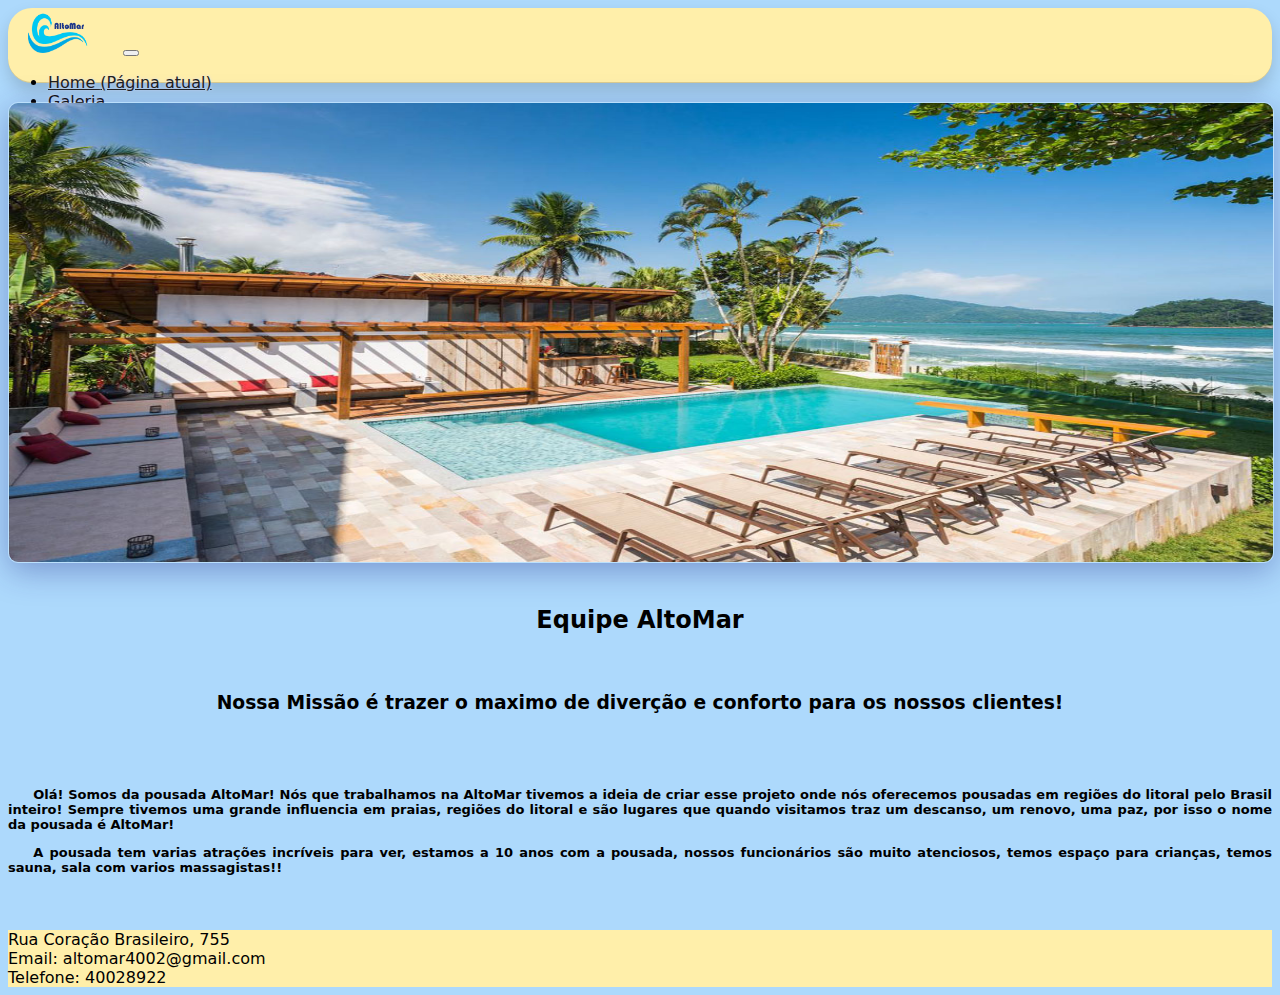
==== pousada/quemsomos.html @ a0fb8e61 "Add files via upload" ====
<!DOCTYPE html>
<html lang="pt-br">
  <head>
    <!-- Meta tags Obrigatórias -->
    <meta charset="utf-8">
    <meta name="viewport" content="width=device-width, initial-scale=1, shrink-to-fit=no">
    <link rel="stylesheet" href="css/estilo.css">
    <link rel="stylesheet" href="css/quemsomos.css">
    <link rel="icon" href="images/logopousada.png" type="image/x-icon">

    <!-- Bootstrap CSS -->
    <link rel="stylesheet" href="https://stackpath.bootstrapcdn.com/bootstrap/4.1.3/css/bootstrap.min.css" integrity="sha384-MCw98/SFnGE8fJT3GXwEOngsV7Zt27NXFoaoApmYm81iuXoPkFOJwJ8ERdknLPMO" crossorigin="anonymous">

    <title>AltoMar</title>
  </head>
  <body>
    <div class="container-fluid" style="background-color: #ADD9FC;">
        <header>
            <div class="row">
              <div class="col">
                <nav class="navbar navbar-expand-lg" style="background-color: #ffefaa;">
                  <img class="navbar-brand" src="images/logopousada.png" width="90px" height="60px"></img>
                  <button class="navbar-toggler" type="button" data-toggle="collapse" data-target="#navbarNavDropdown" aria-controls="navbarNavDropdown" aria-expanded="false" aria-label="Alterna navegação">
                    <span class="navbar-toggler-icon"></span>
                  </button>
                  <div class="collapse navbar-collapse" id="navbarNavDropdown">
                    <ul class="navbar-nav">
                      <li class="nav-item active">
                        <a class="nav-link" href="index.html" style="color: rgb(32, 32, 32);">Home <span class="sr-only">(Página atual)</span></a>
                      </li>
                      <li class="nav-item">
                        <a class="nav-link" href="galeria.html" style="color:rgb(17, 17, 16);">Galeria</a>
                      </li>
                      <li class="nav-item">
                        <a class="nav-link" href="quemsomos.html" style="color: rgb(17, 17, 16);">Quem somos</a>
                      </li>
                      <li class="nav-item">
                        <a class="nav-link" href="orcamento.html" style="color: rgb(17, 17, 16);">Orçamento</a>
                      </li>
                    </ul>
                  </div>
                </nav>
            </header>

            <br>

          
          <img class="imgQs" src="images/pousadas-litoral-norte-sp-villa-sape-piscina.jpg" >
        
      
          <br>  
          <br>
          <h2 class="contQs">
              Equipe AltoMar
          </h2>
          <br>
            <p>
              <h3 class="contQs"> 
              Nossa Missão é trazer o maximo de diverção e conforto para os nossos clientes!
              </h3>
            </p>
          
            <br></br> 
            <h4 class="textQs">
              <p>Olá! Somos da pousada AltoMar! Nós que trabalhamos na AltoMar tivemos a ideia de criar esse projeto onde nós oferecemos pousadas em regiões do litoral pelo Brasil inteiro! Sempre tivemos uma grande influencia em praias, regiões do litoral e são lugares que quando visitamos traz um descanso, um renovo, uma paz, por isso o nome da pousada é AltoMar!   
              </p>
              <p>A pousada tem varias atrações incríveis para ver, estamos a 10 anos com a pousada, nossos funcionários são muito atenciosos, temos espaço para crianças, temos sauna, sala com varios massagistas!! </p>
            </h4>
            <br>
       <br>
       <footer>
        <div class="row" style="background-color: #ffefaa;">
          <div class="col-2"></div>
          <div class="col-3">Rua Coração Brasileiro, 755</div>
          <div class="col-3">Email: altomar4002@gmail.com</div>
          <div class="col-4">Telefone: 40028922</div>
          
        </div>
      </footer>
    
    
    </div>
    <script src="https://code.jquery.com/jquery-3.3.1.slim.min.js" integrity="sha384-q8i/X+965DzO0rT7abK41JStQIAqVgRVzpbzo5smXKp4YfRvH+8abtTE1Pi6jizo" crossorigin="anonymous"></script>
    <script src="https://cdnjs.cloudflare.com/ajax/libs/popper.js/1.14.3/umd/popper.min.js" integrity="sha384-ZMP7rVo3mIykV+2+9J3UJ46jBk0WLaUAdn689aCwoqbBJiSnjAK/l8WvCWPIPm49" crossorigin="anonymous"></script>
    <script src="https://stackpath.bootstrapcdn.com/bootstrap/4.1.3/js/bootstrap.min.js" integrity="sha384-ChfqqxuZUCnJSK3+MXmPNIyE6ZbWh2IMqE241rYiqJxyMiZ6OW/JmZQ5stwEULTy" crossorigin="anonymous"></script>
  </body>
</html>
---- pousada/css/estilo.css ----
body { 
    background-color: #ADD9FC;;
    font-family: system-ui, -apple-system, BlinkMacSystemFont, 'Segoe UI', Roboto, Oxygen, Ubuntu, Cantarell, 'Open Sans', 'Helvetica Neue', sans-serif;
}
.navbar {
    height: 75px;
    box-shadow: 0 0.5rem 1rem rgb(0 0 0 / 15%), inset 0 -1px 0 rgb(0 0 0 / 15%);
    border-radius: 1.5rem;
}

.nav-item{
    font-family: system-ui, -apple-system, BlinkMacSystemFont, 'Segoe UI', Roboto, Oxygen, Ubuntu, Cantarell, 'Open Sans', 'Helvetica Neue', sans-serif;   
    font-weight: 200;
    text-shadow: 0 0 0.2em #D7D9FC; 
}

h4 {
    font-size: small;
}

.card {
    margin: 0 auto;
    margin-top: 0%;
    text-align: center;
    width: 80%;
    height: 90%; 
    font-size: 14px;    
    box-shadow: 0 8px 32px 0 rgba( 31, 38, 135, 0.37 );
    backdrop-filter: blur( 19.5px );
    -webkit-backdrop-filter: blur( 19.5px );
    border-radius: 10px;
    border: 1px solid rgba( 255, 255, 255, 0.18 );
}



.card1{
    background: rgba(134, 128, 80, 0.719);
    box-shadow: 0 8px 32px 0 rgba( 31, 38, 135, 0.37 );
    backdrop-filter: blur( 19.5px );
    -webkit-backdrop-filter: blur( 19.5px );
    border-radius: 10px;
    border: 1px solid rgba( 255, 255, 255, 0.18 );
}

.card1:hover,
.card1:focus {
  color: #999;
  text-decoration: none;
  cursor: pointer;
}


.cardImagem {
    width: 100%;
    height: 40%;
    border-radius: 2.5%;
}

.cardImagem2 {
    width: 100%;
    height: 40%;
    border-radius: 2.5%;
}

.cardTitle {
    font-size: 14px;
}
.cardText {
    font-size: 14px;
}

.containerCarousel{
    margin-top: 10px;
}

.carousel {
    margin: 0 auto;
    text-align: center;
    width: 100%;
    height: 50%;
    opacity: 60% black;
    background: rgba( 255, 232, 66, 0.35 );
    box-shadow: 0 8px 32px 0 rgba( 31, 38, 135, 0.37 );
    backdrop-filter: blur( 19.5px );
    -webkit-backdrop-filter: blur( 19.5px );
    border-radius: 10px;
    border: 1px solid rgba( 255, 255, 255, 0.18 );
}


.container1{

    width: 100%;
    height: 35%;
    
}
.carousel-inner {
    width: 100%;
    height: 100%;
}


.imagemSlide{
    width: 100%;
    height: 100%;
    border-radius: 1%;
}
.imagemSlide2{
    width: 100%;
    height: 100%;
    border-radius: 1%;
}
.imagemSlide3{
    width: 100%;
    height: 100%;
    border-radius: 1%;
}

.carousel-item{
    width: 100%;
    height: 100%;
}




footer {
    width: 100%;
    font-family: system-ui, -apple-system, BlinkMacSystemFont, 'Segoe UI', Roboto, Oxygen, Ubuntu, Cantarell, 'Open Sans', 'Helvetica Neue', sans-serif;   
    font-weight: 100; 
}

.navbar-brand{
    margin-top: -15px;
    margin-left: 20px;
}

.nomeOrcamento{

    margin-top: -15px;
    color: rgb(58, 58, 58);
    text-align: center;
    text-shadow: black 0.6px 1px 0.4px;

}

.nomeGaleria {
    margin-top: -15px;
    color: rgb(54, 54, 54);
    text-align: center;
    text-shadow: black 0.6px 1px 0.4px;

}

input { 
    text-align: center;
	color: #633; 
	font-size: 10px; 
	padding: 3px;   
    margin-top: 10px;
    box-shadow: 0 1px 4px 0 rgba( 31, 38, 135, 0.37 );
    backdrop-filter: blur( 19.5px );
    -webkit-backdrop-filter: blur( 19.5px );
    border-radius: 10px;
    border: 1px solid rgba( 255, 255, 255, 0.18 );  
	}

select{
    margin-top: 10px;
    color: #633; 
	font-size: 10px; 
	padding: 3px; 
    margin-top: 10px;
    box-shadow: 0 1px 4px 0 rgba( 31, 38, 135, 0.37 );
    backdrop-filter: blur( 19.5px );
    -webkit-backdrop-filter: blur( 19.5px );
    border-radius: 10px;
    border: 1px solid rgba( 255, 255, 255, 0.18 );  
}

.container{
    margin-top: -21px;
    width: 50%;
    height: 100%;
    background: rgba(134, 128, 80, 0.719);
    box-shadow: 0 8px 32px 0 rgba( 31, 38, 135, 0.37 );
    backdrop-filter: blur( 19.5px );
    -webkit-backdrop-filter: blur( 19.5px );
    border-radius: 10px;
    border: 1px solid rgba( 255, 255, 255, 0.18 );
}

.inputButton{
    width: 100px;
    height: 30px;
    font-size: 15px;
    box-shadow: 0 4px 12px 0 rgba( 31, 38, 135, 0.37 );
    backdrop-filter: blur( 19.5px );
    -webkit-backdrop-filter: blur( 19.5px );
    border-radius: 10px;
    border: 1px solid rgba( 255, 255, 255, 0.18 );  
    font-family: system-ui, -apple-system, BlinkMacSystemFont, 'Segoe UI', Roboto, Oxygen, Ubuntu, Cantarell, 'Open Sans', 'Helvetica Neue', sans-serif;
    font-weight: bold;
}

.img-responsive {
    width: 100%;
    height: 600px;
}
.container-fluid{
    width: 100%;
    height: 50%;
}
 
.col-Carousel{
    margin-left: 5.5%;
    max-width: 100%;
}
---- pousada/css/quemsomos.css ----
.imgQs{
    width: 100%;
    height: 459px;
    border-radius: 10px;
    border: 1px solid rgba( 255, 255, 255, 0.18 );
    box-shadow: 0 8px 32px 0 rgba( 31, 38, 135, 0.37 );
    text-align: center;
}

.contQs{
    text-align: center;

}

.textQs{
    text-align: justify;
    text-indent: 2%;
}
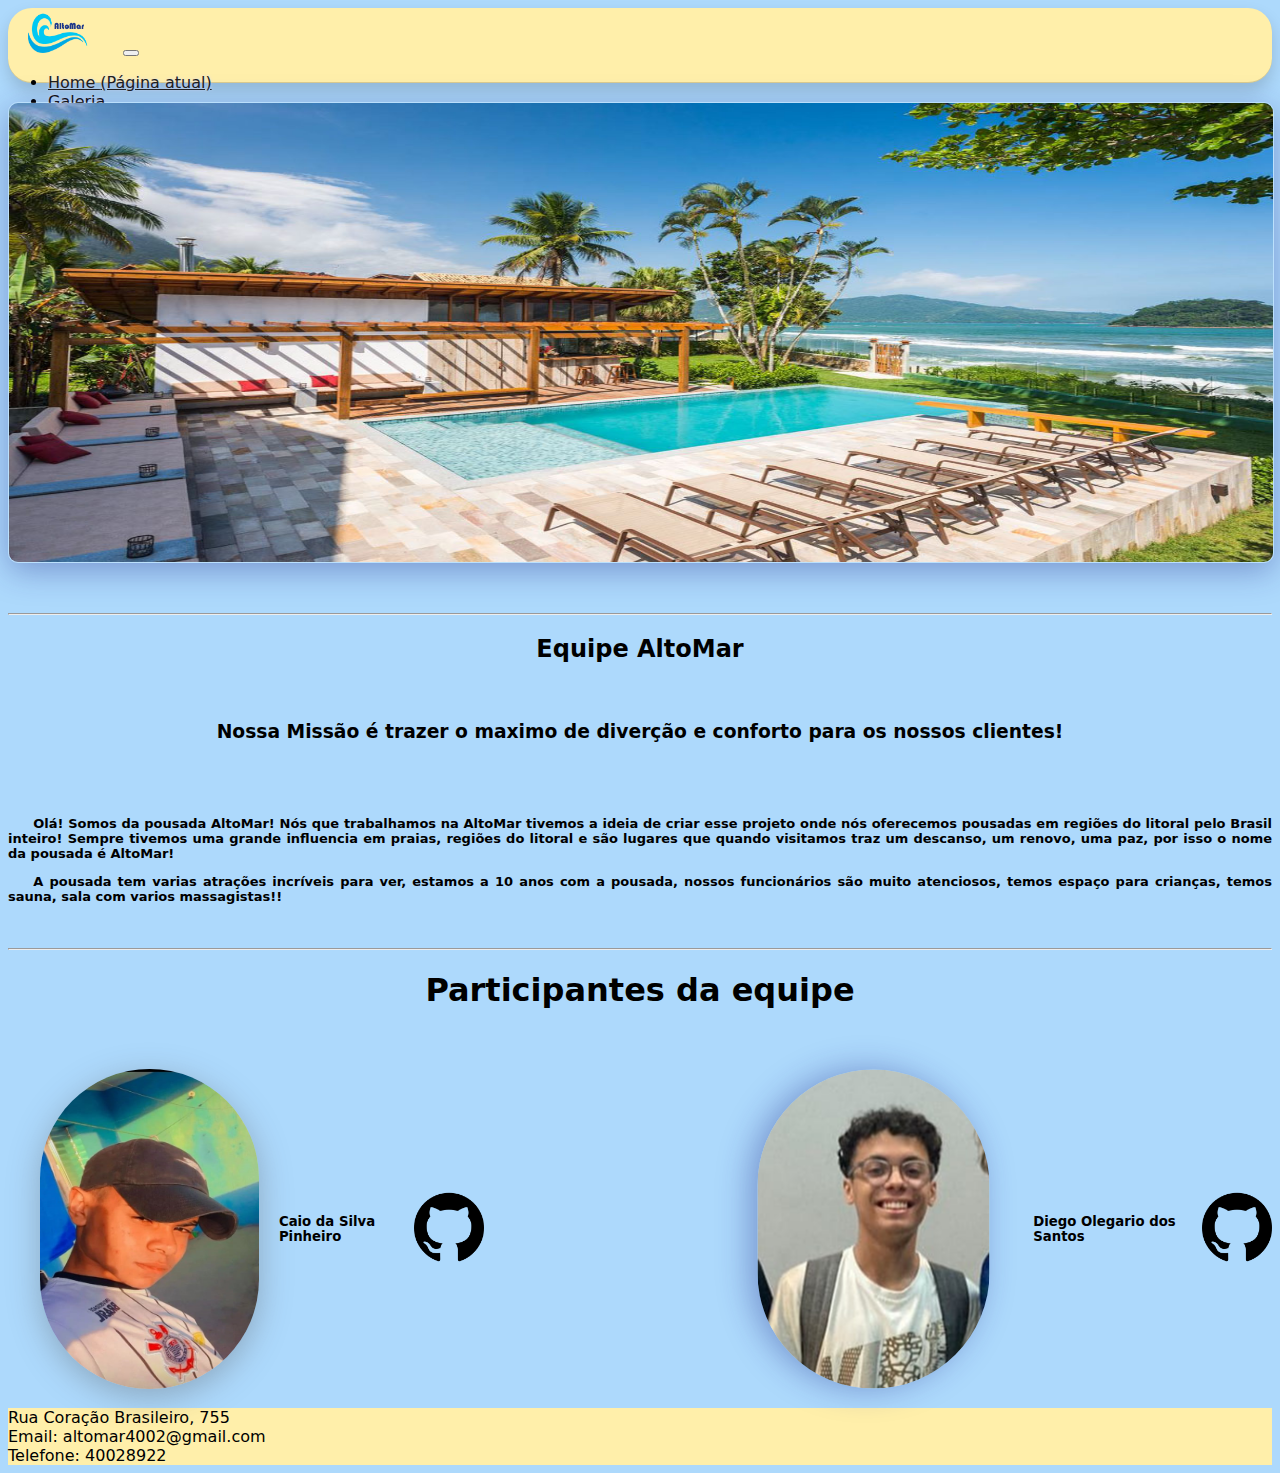
==== commit d192ab6d: "Add files via upload" ====
--- a/pousada/quemsomos.html
+++ b/pousada/quemsomos.html
@@ -50,6 +50,8 @@
       
           <br>  
           <br>
+          <br>
+          <hr>
           <h2 class="contQs">
               Equipe AltoMar
           </h2>
@@ -67,7 +69,22 @@
               <p>A pousada tem varias atrações incríveis para ver, estamos a 10 anos com a pousada, nossos funcionários são muito atenciosos, temos espaço para crianças, temos sauna, sala com varios massagistas!! </p>
             </h4>
             <br>
-       <br>
+       
+       <hr>
+       <center>
+         <h1>Participantes da equipe</h1>
+       </center>
+       <br><br>
+       <div class="equipeAltoMar">
+        <img class="imagemCaio - hover-shadow" src="images/diego.jpeg" alt="">
+        <h5 class="textCaio"> Caio da Silva Pinheiro</h5>
+        <a href="https://github.com/Caioxz" target="_blank" rel="noopener noreferrer"><img class="githubLogo" src="images/github.png" alt="GitHub"></a>
+
+        <img class="imagemDiego" src="images/caio.jpeg" alt="">
+        <h5 class="textDiego - hover"> Diego Olegario dos Santos</h5>
+        <a href="https://github.com/DOS4002" target="_blank" rel="noopener noreferrer"><img class="githubLogo" src="images/github.png" alt="GitHub"></a>
+       </div>
+       <br> 
        <footer>
         <div class="row" style="background-color: #ffefaa;">
           <div class="col-2"></div>
--- a/pousada/css/quemsomos.css
+++ b/pousada/css/quemsomos.css
@@ -15,4 +15,33 @@
 .textQs{
     text-align: justify;
     text-indent: 2%;
+}
+
+.imagemDiego{
+    margin-left: 230px;
+    transform: rotate(90deg);
+    border-radius: 12rem;
+    box-shadow: 0 8px 32px 0 rgba( 31, 38, 135, 0.37 );
+}
+
+.imagemCaio{
+    margin-left: 32px;
+    width: 230px;
+    height: 320px;
+    border-radius: 12rem;
+    box-shadow: 0 8px 32px 0 rgba(83, 83, 90, 0.37);
+}
+
+.equipeAltoMar{
+    display: flex;
+    align-items: center;
+}
+
+.textCaio{
+    margin-left: 20px;
+}
+
+.githubLogo{
+    width: 70px;
+    margin-left: -20px;
 }